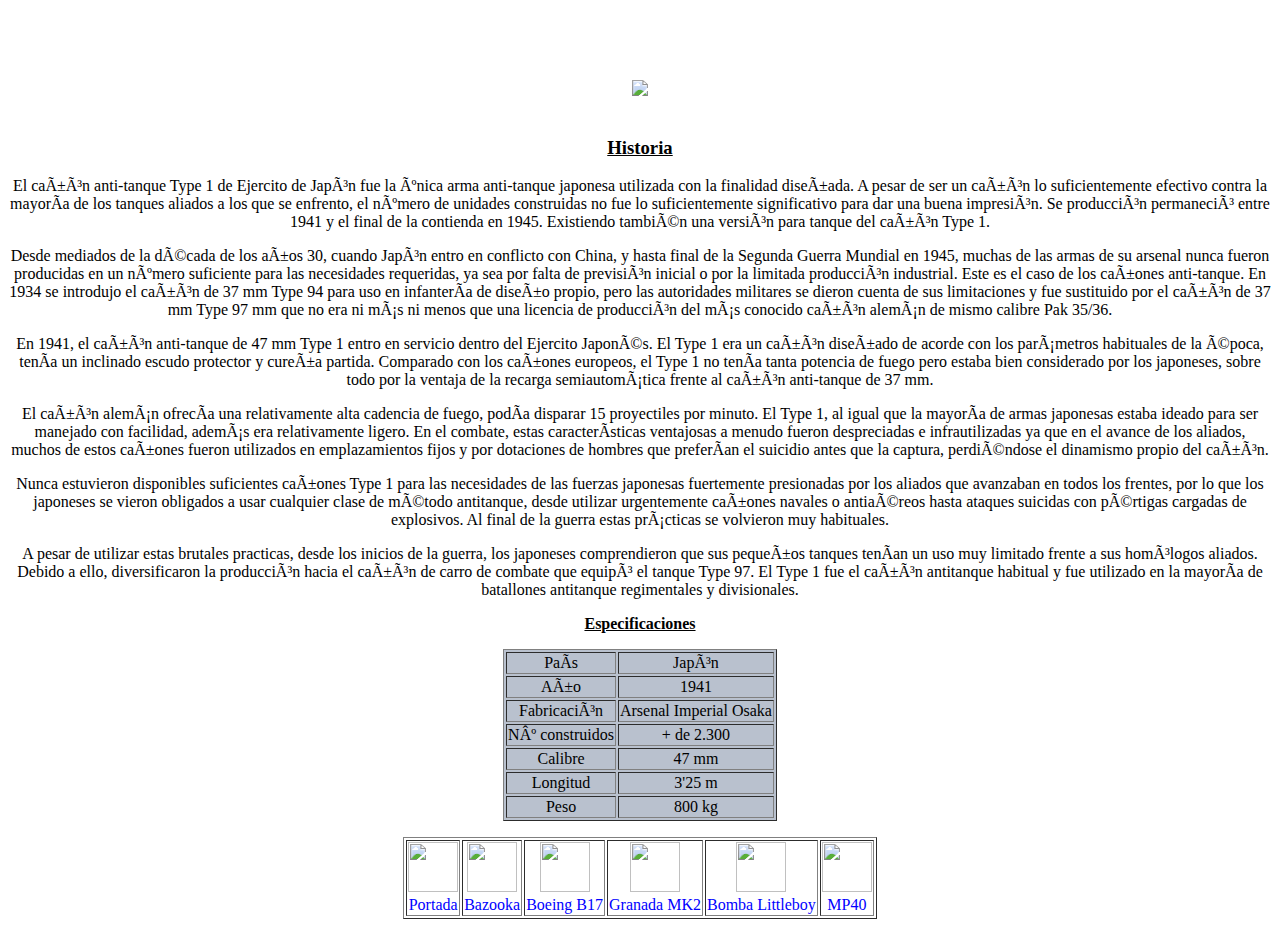
==== html/antitanque.html @ 26ef7278 "subida de archivos html" ====
<!DOCTYPE html>

<html>

	<head>
	<meat charset = 'utf-8'>
	<title> Antitanque </title>
	<link rel= 'stylesheet' type='text/css' href='../css/estilos.css'>

	</head>

<h1 style='text-align:center;color:white;'> Antitanque </h1>

<center><img src = '../figuras/antitanque.jpg'><figcaption style = 'text-aling:center;color:white;'>Antitanque</figcaption></center>

	<body>
	<center><h3><u>Historia</u></h3>

<center><p>El cañón anti-tanque Type 1 de Ejercito de Japón fue la única arma anti-tanque japonesa utilizada con la finalidad diseñada. A pesar de ser un cañón lo suficientemente efectivo contra la mayoría de los tanques aliados a los que se enfrento, el número de unidades construidas no fue lo suficientemente significativo para dar una buena impresión. Se producción permaneció entre 1941 y el final de la contienda en 1945. Existiendo también una versión para tanque del cañón Type 1.</p>

<p>Desde mediados de la década de los años 30, cuando Japón entro en conflicto con China, y hasta final de la Segunda Guerra Mundial en 1945, muchas de las armas de su arsenal nunca fueron producidas en un número suficiente para las necesidades requeridas, ya sea por falta de previsión inicial o por la limitada producción industrial. Este es el caso de los cañones anti-tanque. En 1934 se introdujo el cañón de 37 mm Type 94 para uso en infantería de diseño propio, pero las autoridades militares se dieron cuenta de sus limitaciones y fue sustituido por el cañón de 37 mm Type 97 mm que no era ni más ni menos que una licencia de producción del más conocido cañón alemán de mismo calibre Pak 35/36.</p>

<p>En 1941, el cañón anti-tanque de 47 mm Type 1 entro en servicio dentro del Ejercito Japonés. El Type 1 era un cañón diseñado de acorde con los parámetros habituales de la época, tenía un inclinado escudo protector y cureña partida. Comparado con los cañones europeos, el Type 1 no tenía tanta potencia de fuego pero estaba bien considerado  por los japoneses, sobre todo por la ventaja de la recarga semiautomática frente al cañón anti-tanque de 37 mm.</p>

<p>El cañón alemán ofrecía una relativamente alta cadencia de fuego, podía disparar 15 proyectiles por minuto. El Type 1, al igual que la mayoría de armas japonesas estaba ideado para ser manejado con facilidad, además era relativamente ligero. En el combate, estas características ventajosas a menudo fueron despreciadas e infrautilizadas ya que en el avance de los aliados, muchos de estos cañones fueron utilizados en emplazamientos fijos y por dotaciones de hombres que preferían el suicidio antes que la captura, perdiéndose el dinamismo propio del cañón.</p>

<p>Nunca estuvieron disponibles suficientes cañones Type 1 para las necesidades de las fuerzas japonesas fuertemente presionadas por los aliados que avanzaban en todos los frentes,  por lo que los japoneses se vieron  obligados a usar cualquier clase de método antitanque, desde utilizar urgentemente  cañones navales o antiaéreos hasta ataques suicidas con pértigas cargadas de explosivos. Al final de la guerra estas prácticas se volvieron muy habituales.</p>

<p>A pesar de utilizar estas brutales practicas, desde los inicios de la guerra, los japoneses comprendieron que sus pequeños tanques tenían un uso muy limitado frente a sus homólogos aliados. Debido a ello, diversificaron la producción hacia el cañón de carro de combate  que equipó el tanque Type 97. El Type 1 fue el cañón antitanque habitual y fue utilizado en la mayoría de batallones antitanque regimentales y divisionales.</p>

<p><b><u>Especificaciones</b></u></p>

<table class = 'center' style = 'text-align:center;background-color:rgba(185, 193, 206,1);'border='1'>

	<tr>
	<td><figcaption style = 'text-align:center;color:black;'>País</figcaption></td>
	<td><figcaption style = 'text-align:center;color:black;'>Japón</figcaption></td>
	</tr>

	<tr>
	<td><figcaption style = 'text-align:center;color:black;'>Año</figcaption></td>
	<td><figcaption style = 'text-align:center;color:black;'>1941</figcaption></td>
	</tr>
	
	<tr>
	<td><figcaption style = 'text-align:center;color:black;'>Fabricación</figcaption></td>
	<td><figcaption style = 'text-align:center;color:black;'>Arsenal Imperial Osaka</figcaption></td>
	</tr>

	<tr>
	<td><figcaption style = 'text-align:center;color:black;'>Nº construidos</figcaption></td>
	<td><figcaption style = 'text-align:center;color:black;'> + de 2.300</figcaption></td>
	</tr>

	<tr>
	<td><figcaption style = 'text-align:center;color:black;'>Calibre</figcaption></td>
	<td><figcaption style = 'text-align:center;color:black;'>47 mm</figcaption></td>
	</tr>

	<tr>
	<td><figcaption style = 'text-align:center;color:black;'>Longitud</figcaption></td>
	<td><figcaption style = 'text-align:center;color:black;'>3'25 m</figcaption></td>
	</tr>

	<tr>
	<td><figcaption style = 'text-align:center;color:black;'>Peso</figcaption></td>
	<td><figcaption style = 'text-align:center;color:black;'>800 kg</figcaption></td>
	</tr>
</table>

<p> </p>
<table class = 'center' 
style='text-align:center;background-color:rgba(185, 193, 206,1):' border='1'>

<tr>

<td><a href = '../index.html'><img src='../figuras/home.png' width='50' height='50'></a>
<figcaption style = 'text-align:center;color:blue;'>Portada</figcaption></td>

<td><a href = 'bazooka.html'><img src='../figuras/bazooka.jpg' width='50' height='50'></a>
<figcaption style = 'text-align:center;color:blue;'>Bazooka</figcaption></td>

<td><a href = 'boeingb17.html'><img src='../figuras/boeingb17.jpg' width='50' height='50'></a>
<figcaption style = 'text-align:center;color:blue;'>Boeing B17</figcaption></td>

<td><a href = 'granadamk2.html'><img src='../figuras/granadamk2.jpg' width='50' height='50'></a>
<figcaption style = 'text-align:center;color:blue;'>Granada MK2</figcaption></td>

<td><a href = 'littleboybomba.html'><img src='../figuras/littleboybomba.jpg' width='50' height='50'></a>
<figcaption style = 'text-align:center;color:blue;'>Bomba Littleboy</figcaption></td>

<td><a href = 'mp40.html'><img src='../figuras/mp40.jpg' width='50' height='50'></a>
<figcaption style = 'text-align:center;color:blue;'>MP40</figcaption></td>

</tr>

</table>

	</body>

</html>
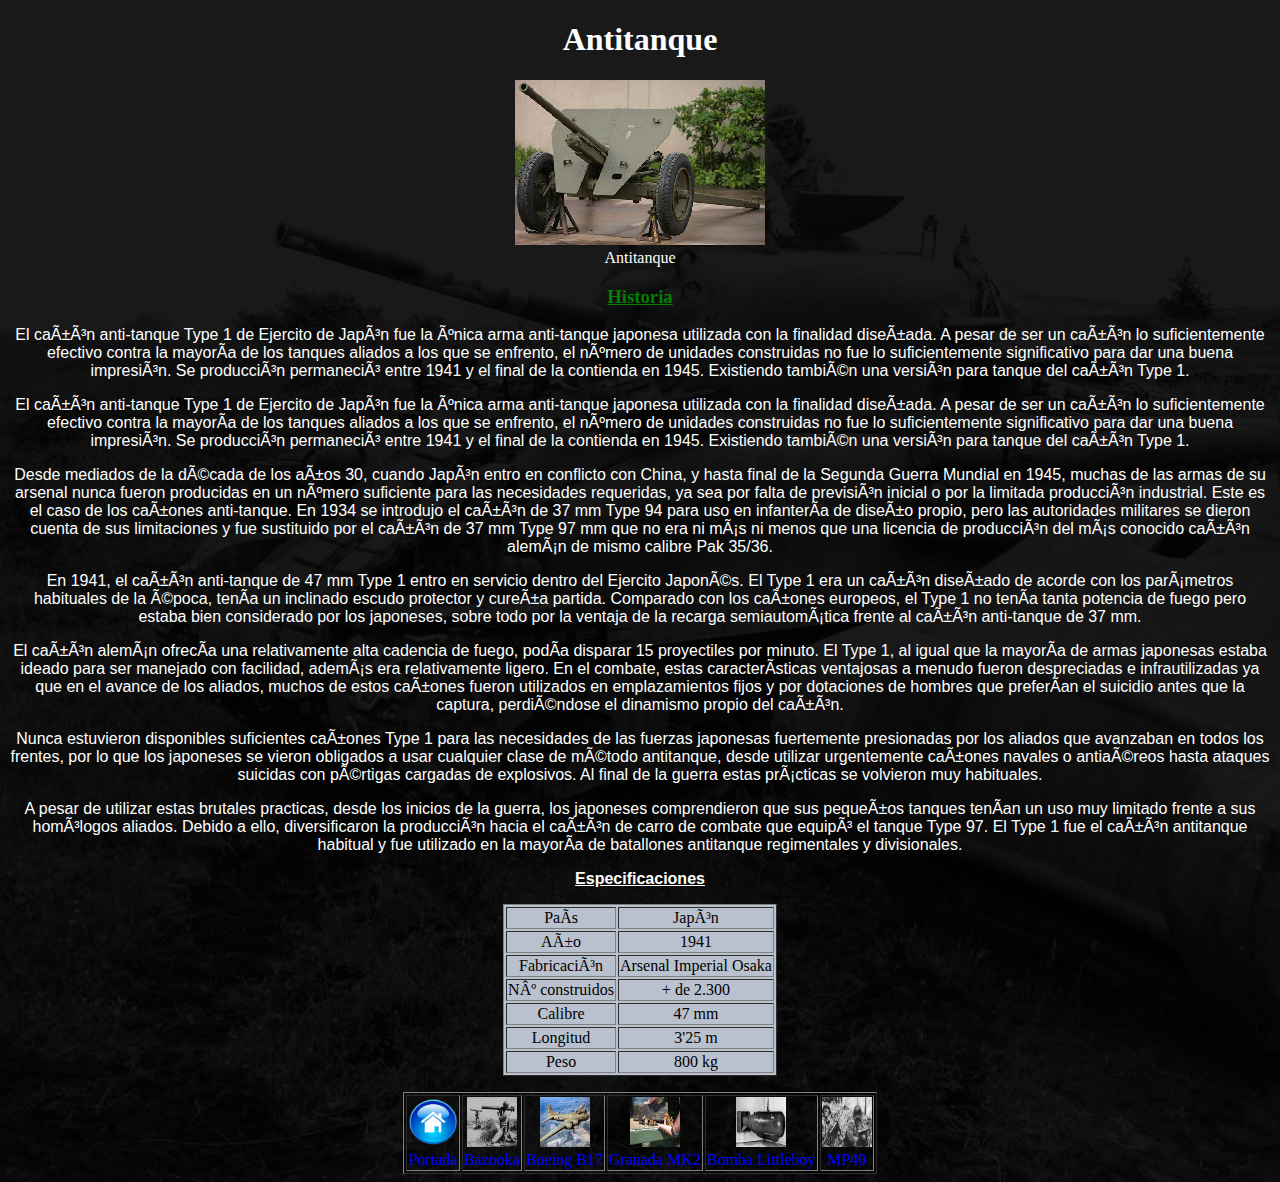
==== commit 26d094af: "duplicado de párrafo" ====
--- a/html/antitanque.html
+++ b/html/antitanque.html
@@ -15,6 +15,8 @@
 
 	<body>
 	<center><h3><u>Historia</u></h3>
+
+<center><p>El cañón anti-tanque Type 1 de Ejercito de Japón fue la única arma anti-tanque japonesa utilizada con la finalidad diseñada. A pesar de ser un cañón lo suficientemente efectivo contra la mayoría de los tanques aliados a los que se enfrento, el número de unidades construidas no fue lo suficientemente significativo para dar una buena impresión. Se producción permaneció entre 1941 y el final de la contienda en 1945. Existiendo también una versión para tanque del cañón Type 1.</p>
 
 <center><p>El cañón anti-tanque Type 1 de Ejercito de Japón fue la única arma anti-tanque japonesa utilizada con la finalidad diseñada. A pesar de ser un cañón lo suficientemente efectivo contra la mayoría de los tanques aliados a los que se enfrento, el número de unidades construidas no fue lo suficientemente significativo para dar una buena impresión. Se producción permaneció entre 1941 y el final de la contienda en 1945. Existiendo también una versión para tanque del cañón Type 1.</p>
 
--- a/css/estilos.css
+++ b/css/estilos.css
@@ -0,0 +1,20 @@
+ /* Hacemos que el 'body' tenga una imagen de fondo*/
+
+body{
+background-size:cover; /*que la imagen ocupe toda la página*/
+/*Añadimos transparencia a la imagen de fondo*/
+background-image: linear-gradient( to bottom, rgba(0,0,0,0.9) 0%, rgba(0,0,0,0.9) 100%), url(../figuras/fondo.jpg);
+}
+
+/* definimos la clase 'center' para las tablas*/
+
+table.center {
+	margin-left:auto;
+	margin-right:auto;
+ }
+
+/* Establecemos el formato pra h3, h4 y p*/
+
+h3 {color:green;}
+h4 {color:blue;}
+p {color:white; font-size:12pt; font-family:"Verdana",sans-serif;}
